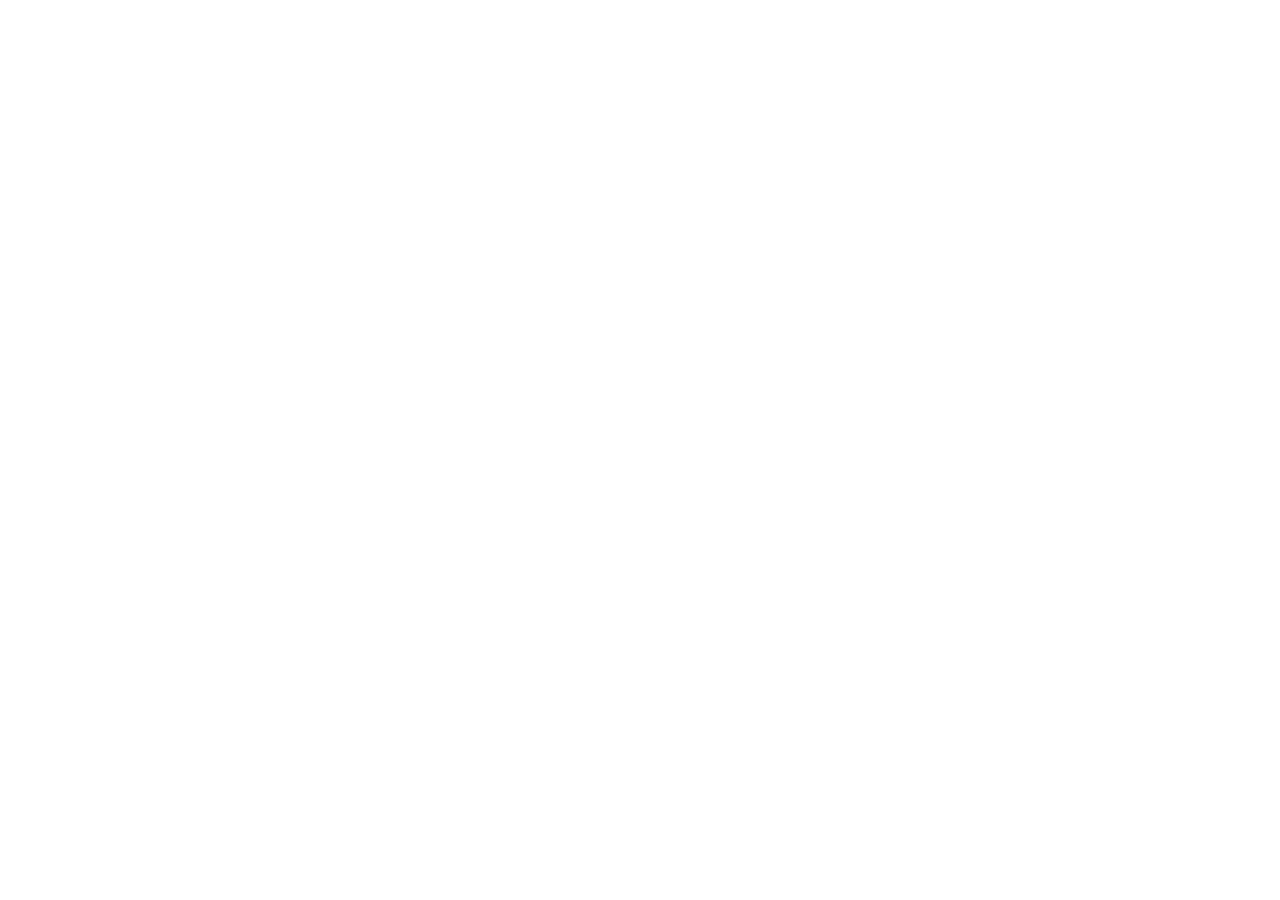
==== index.html @ 8baaec15 "first commit" ====
<!doctype html>
<html lang="en">
  <head>
    <meta charset="UTF-8" />
    <meta name="viewport" content="width=device-width, initial-scale=1.0" />
    <title>Flying Ball</title>
  </head>
  <body>
    <div id="root"></div>
    <script type="module" src="/src/main.jsx"></script>
  </body>
</html>
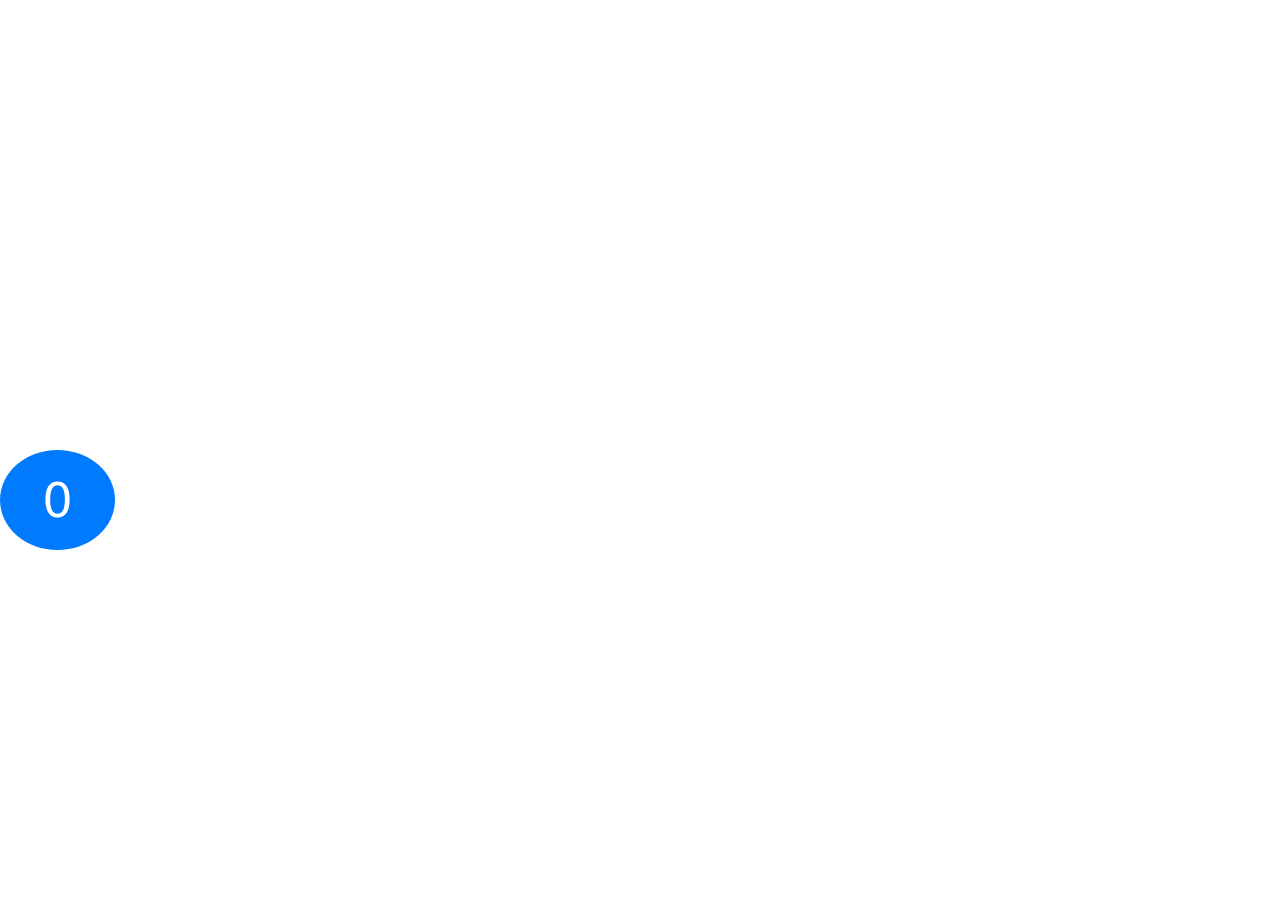
==== commit f417ab82: "Copy necessary files from dist without including the dist folder" ====
--- a/index.html
+++ b/index.html
@@ -4,9 +4,10 @@
     <meta charset="UTF-8" />
     <meta name="viewport" content="width=device-width, initial-scale=1.0" />
     <title>Flying Ball</title>
+    <script type="module" crossorigin src="/assets/index-YWLXRxTc.js"></script>
+    <link rel="stylesheet" crossorigin href="/assets/index-21qrp19i.css">
   </head>
   <body>
     <div id="root"></div>
-    <script type="module" src="/src/main.jsx"></script>
   </body>
 </html>
--- a/assets/index-21qrp19i.css
+++ b/assets/index-21qrp19i.css
@@ -0,0 +1 @@
+html,body,div,span,applet,object,iframe,h1,h2,h3,h4,h5,h6,p,blockquote,pre,a,abbr,acronym,address,big,cite,code,del,dfn,em,img,ins,kbd,q,s,samp,small,strike,strong,sub,sup,tt,var,b,u,i,center,dl,dt,dd,ol,ul,li,fieldset,form,label,legend,table,caption,tbody,tfoot,thead,tr,th,td,article,aside,canvas,details,embed,figure,figcaption,footer,header,hgroup,menu,nav,output,ruby,section,summary,time,mark,audio,video{margin:0;padding:0;border:0;font-size:100%;font:inherit;vertical-align:baseline}article,aside,details,figcaption,figure,footer,header,hgroup,menu,nav,section{display:block}body{line-height:1}ol,ul{list-style:none}blockquote,q{quotes:none}blockquote:before,blockquote:after,q:before,q:after{content:"";content:none}table{border-collapse:collapse;border-spacing:0}:root{font-family:Inter,system-ui,Avenir,Helvetica,Arial,sans-serif;line-height:1.5;font-weight:400;color-scheme:light dark;color:#ffffffde;background-color:#242424;font-synthesis:none;text-rendering:optimizeLegibility;-webkit-font-smoothing:antialiased;-moz-osx-font-smoothing:grayscale}a{font-weight:500;color:#646cff;text-decoration:inherit}a:hover{color:#535bf2}body{margin:0;display:flex;place-items:center;min-width:320px;min-height:100vh}h1{font-size:3.2em;line-height:1.1}button{border-radius:8px;border:1px solid transparent;padding:.6em 1.2em;font-size:1em;font-weight:500;font-family:inherit;background-color:#1a1a1a;cursor:pointer;transition:border-color .25s}button:hover{border-color:#646cff}button:focus,button:focus-visible{outline:4px auto -webkit-focus-ring-color}@media (prefers-color-scheme: light){:root{color:#213547;background-color:#fff}a:hover{color:#747bff}button{background-color:#f9f9f9}}#flyButton{position:absolute;width:100px;height:100px;border-radius:50%;display:flex;justify-content:center;align-items:center;cursor:pointer;border:none;background-color:#007bff;color:#fff;font-size:3em;transition:box-shadow .3s ease,transform .5s ease,top 1s ease,left 1s ease}.flying{box-shadow:0 20px 20px #0003;transform:translateY(-10px)}@media (max-width: 600px){.flyButton{padding:8px 16px;font-size:.9em}}
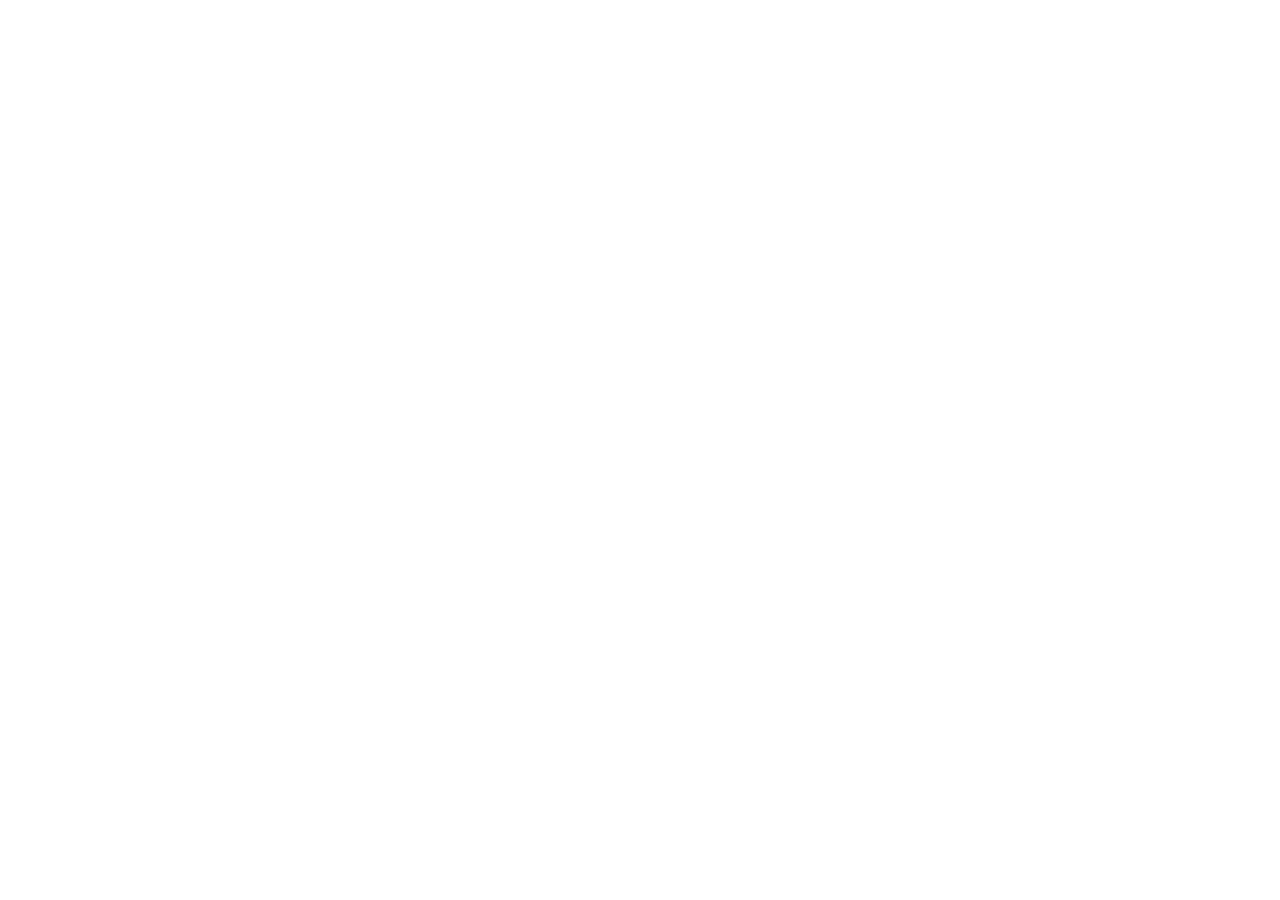
==== commit 6974c31f: "Add files via upload" ====
--- a/index.html
+++ b/index.html
@@ -2,10 +2,11 @@
 <html lang="en">
   <head>
     <meta charset="UTF-8" />
+    <link rel="icon" type="image/svg+xml" href="/Flying_Ball/vite.svg" />
     <meta name="viewport" content="width=device-width, initial-scale=1.0" />
-    <title>Flying Ball</title>
-    <script type="module" crossorigin src="/assets/index-YWLXRxTc.js"></script>
-    <link rel="stylesheet" crossorigin href="/assets/index-21qrp19i.css">
+    <title>Vite + React</title>
+    <script type="module" crossorigin src="/Flying_Ball/assets/index-YWLXRxTc.js"></script>
+    <link rel="stylesheet" crossorigin href="/Flying_Ball/assets/index-21qrp19i.css">
   </head>
   <body>
     <div id="root"></div>
